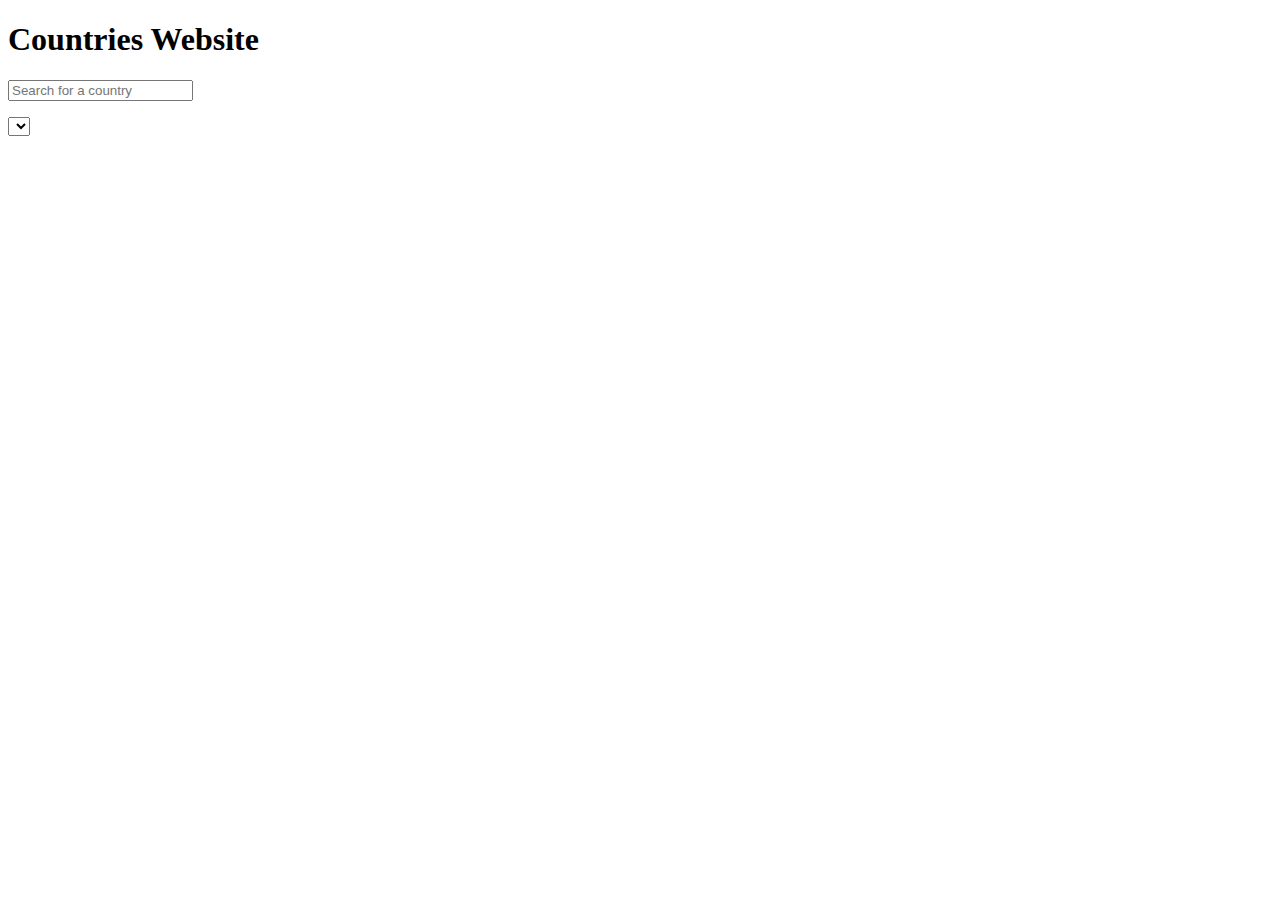
==== index.html @ bd724ce0 "feat(index.html): create general html for start" ====
<!DOCTYPE html>
<html lang="en">
<head>
    <meta charset="UTF-8">
    <meta http-equiv="X-UA-Compatible" content="IE=edge">
    <meta name="viewport" content="width=device-width, initial-scale=1.0">
    <link rel="stylesheet" href="./css/style.css">
    <title>Document</title>
</head>
<body>
    <div>
        <h1>Countries Website</h1>
        <input type="text" id="searchInput" placeholder="Search for a country">
        <ul id="countriesList"></ul>
        <div id="countryDetails"></div>
      </div>
      <div>
        <select name="countries" id="country">
            
        </select>
      </div>
    <script src="./js/script.js"></script>
</body>
</html>
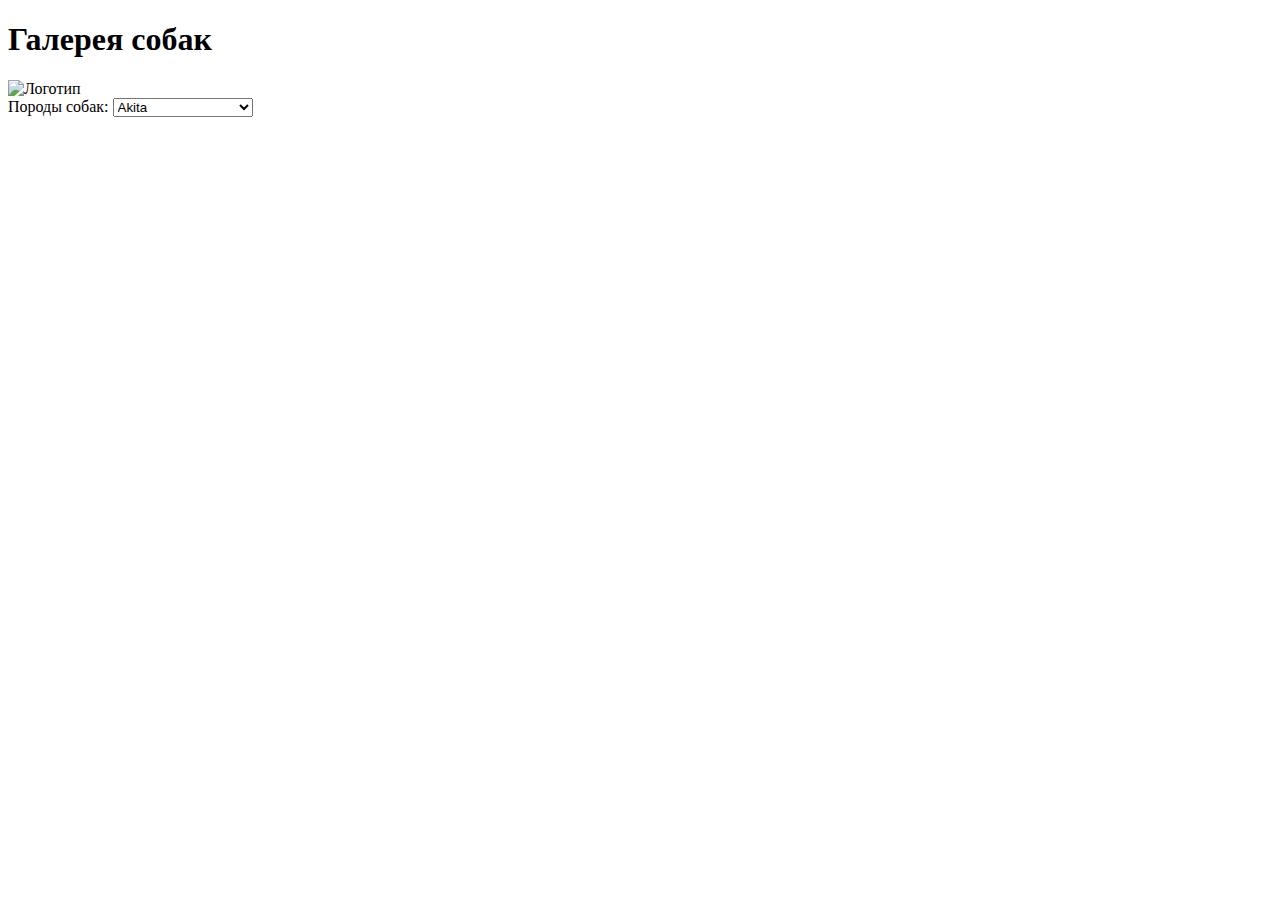
==== commit 267e52c2: "html" ====
--- a/index.html
+++ b/index.html
@@ -1,24 +1,36 @@
+
 <!DOCTYPE html>
 <html lang="en">
 <head>
     <meta charset="UTF-8">
-    <meta http-equiv="X-UA-Compatible" content="IE=edge">
     <meta name="viewport" content="width=device-width, initial-scale=1.0">
-    <link rel="stylesheet" href="./css/style.css">
-    <title>Document</title>
+    <title>Галерея с фотографиями собак</title>
+    <link rel="stylesheet"  type="text/css" href="style.css">
 </head>
 <body>
-    <div>
-        <h1>Countries Website</h1>
-        <input type="text" id="searchInput" placeholder="Search for a country">
-        <ul id="countriesList"></ul>
-        <div id="countryDetails"></div>
-      </div>
-      <div>
-        <select name="countries" id="country">
-            
+    <header>
+        <h1>Галерея  собак </h1>
+        <img src="https://clipart-library.com/2023/1332316-middle.png" alt="Логотип" >
+    </header>
+
+    <form id="myForm">
+        <label for="breeds">Породы собак:</label>
+        <select id="breeds" name="breeds" onchange="loadDogImages()">
+            <option value="akita">Akita</option>
+            <option value="beagle">Beagle</option>
+            <option value="dalmatian">Dalmatian</option>
+            <option value="germanshepherd">German Shepherd</option>
+            <option value="husky">Husky</option>
+            <option value="labrador">Labrador</option>
+            <option value="pug">Pug</option>
+            <option value="spaniel">Spaniel</option>
+            <option value="scottishdeerhound">Scottish Deerhound</option>
+
         </select>
-      </div>
-    <script src="./js/script.js"></script>
+    </form>
+
+    <div id="image-container"></div>
+
+    <script src="script.js"></script>
 </body>
 </html>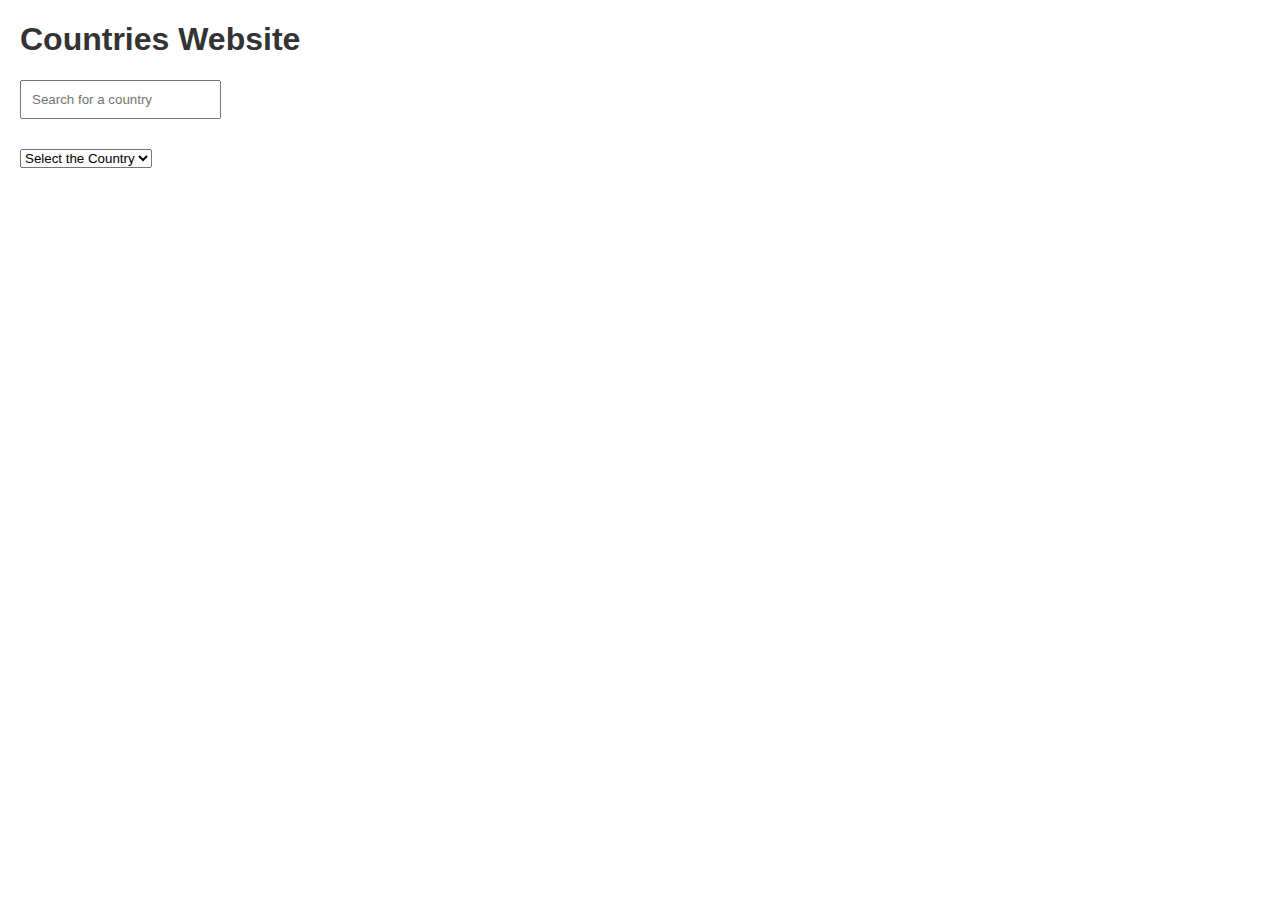
==== commit 9c317816: "Create a div,for selected countrie details,but there is still flag" ====
--- a/index.html
+++ b/index.html
@@ -1,36 +1,26 @@
-
 <!DOCTYPE html>
 <html lang="en">
 <head>
     <meta charset="UTF-8">
+    <meta http-equiv="X-UA-Compatible" content="IE=edge">
     <meta name="viewport" content="width=device-width, initial-scale=1.0">
-    <title>Галерея с фотографиями собак</title>
-    <link rel="stylesheet"  type="text/css" href="style.css">
+    <link rel="stylesheet" href="./css/style.css">
+    <title>Document</title>
 </head>
 <body>
-    <header>
-        <h1>Галерея  собак </h1>
-        <img src="https://clipart-library.com/2023/1332316-middle.png" alt="Логотип" >
-    </header>
-
-    <form id="myForm">
-        <label for="breeds">Породы собак:</label>
-        <select id="breeds" name="breeds" onchange="loadDogImages()">
-            <option value="akita">Akita</option>
-            <option value="beagle">Beagle</option>
-            <option value="dalmatian">Dalmatian</option>
-            <option value="germanshepherd">German Shepherd</option>
-            <option value="husky">Husky</option>
-            <option value="labrador">Labrador</option>
-            <option value="pug">Pug</option>
-            <option value="spaniel">Spaniel</option>
-            <option value="scottishdeerhound">Scottish Deerhound</option>
-
+    <div>
+        <h1>Countries Website</h1>
+        <input type="text" id="searchInput" placeholder="Search for a country">
+        <ul id="countriesList"></ul>
+        <div id="countryDetails"></div>
+      </div>
+      <div>
+        <select name="countries" id="country">
+          <option value="opt1">Select the Country</option>
+            
         </select>
-    </form>
-
-    <div id="image-container"></div>
-
-    <script src="script.js"></script>
+      </div>
+      <div id="image"></div>
+    <script src="./js/script.js"></script>
 </body>
 </html>--- a/css/style.css
+++ b/css/style.css
@@ -0,0 +1,34 @@
+body {
+    font-family: Arial, sans-serif;
+    margin: 20px;
+  }
+  
+  h1 {
+    color: #333;
+  }
+  
+  input {
+    padding: 10px;
+    margin-bottom: 10px;
+  }
+  
+  ul {
+    list-style-type: none;
+    padding: 0;
+  }
+  
+  li {
+    cursor: pointer;
+    padding: 10px;
+    margin: 5px;
+    border: 1px solid #ddd;
+    background-color: #f9f9f9;
+  }
+  
+  li:hover {
+    background-color: #ddd;
+  }
+  
+  #countryDetails {
+    margin-top: 20px;
+  }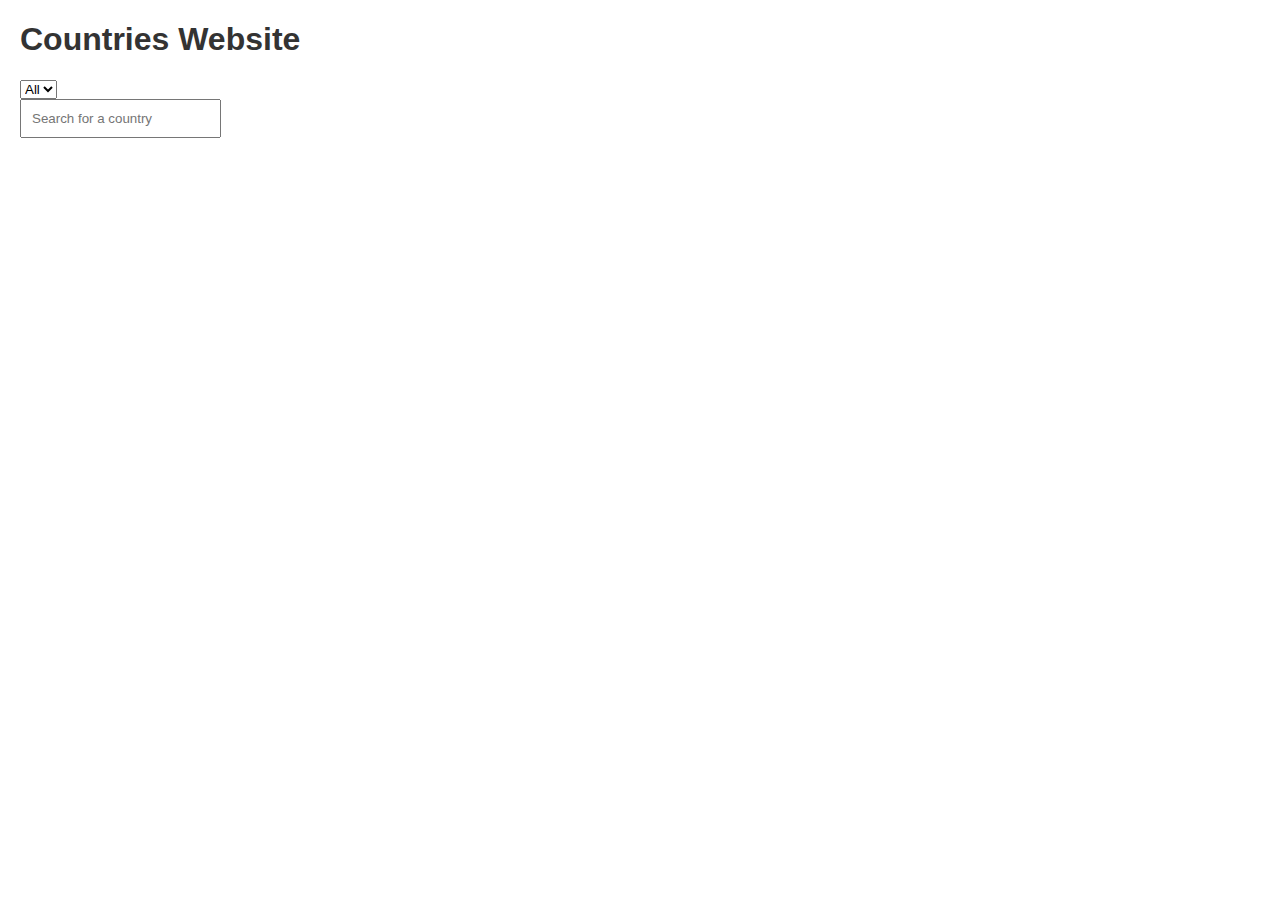
==== commit ee2fbfa3: "All html tags that I need for this task" ====
--- a/index.html
+++ b/index.html
@@ -7,20 +7,28 @@
     <link rel="stylesheet" href="./css/style.css">
     <title>Document</title>
 </head>
-<body>
-    <div>
-        <h1>Countries Website</h1>
-        <input type="text" id="searchInput" placeholder="Search for a country">
-        <ul id="countriesList"></ul>
-        <div id="countryDetails"></div>
-      </div>
+<body style="background-image: url(image0_0.jpg) ;">
+    <div id="body">
+      <h1 id="head">Countries Website</h1>
+      <!-- <img src="image0_0.jpg" alt=""> -->
       <div>
         <select name="countries" id="country">
-          <option value="opt1">Select the Country</option>
-            
+          <option value="opt1" >All</option>
         </select>
+        </div>
+      <div class="container">
+        <div class="search-bar">
+          <input type="text" id="searchInput" placeholder="Search for a country">
+
+        </div>
+        
+    </div>
+        <div class="details">
+          <div id="countriesList"></div>
+        </div>
+      
       </div>
-      <div id="image"></div>
+      
     <script src="./js/script.js"></script>
 </body>
 </html>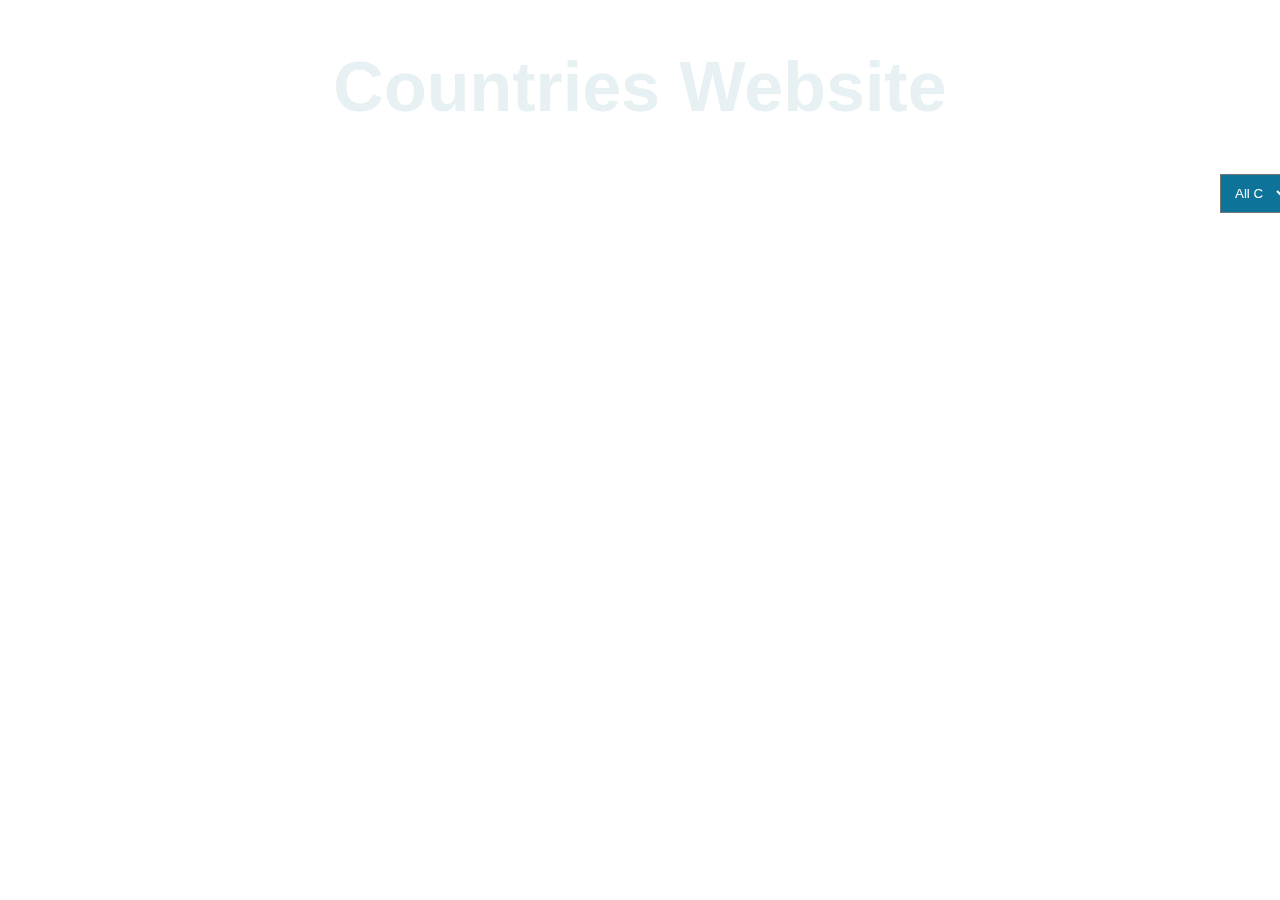
==== commit bf0d38f5: "Final html file" ====
--- a/index.html
+++ b/index.html
@@ -7,13 +7,13 @@
     <link rel="stylesheet" href="./css/style.css">
     <title>Document</title>
 </head>
-<body style="background-image: url(image0_0.jpg) ;">
+<body >
     <div id="body">
       <h1 id="head">Countries Website</h1>
       <!-- <img src="image0_0.jpg" alt=""> -->
       <div>
         <select name="countries" id="country">
-          <option value="opt1" >All</option>
+          <option value="opt1" >All Countries</option>
         </select>
         </div>
       <div class="container">
--- a/css/style.css
+++ b/css/style.css
@@ -1,34 +1,114 @@
 body {
     font-family: Arial, sans-serif;
     margin: 20px;
+    position: relative;
   }
   
-  h1 {
-    color: #333;
+  #head {
+    color: rgb(231, 240, 242);
+    justify-content: center;
+    display: flex;
+    align-items: center;
+    font-size: 70px;
+  }
+  #country{
+    color:white;
+    background-color: rgb(14, 115, 152);
+    width: 70px;
+    padding: 10px;
+    margin-left: 1200px;
+  }
+  #searchInput{
+    padding: 5px;
+    margin-left: 230px;
+    width: 400px;
   }
   
-  input {
-    padding: 10px;
-    margin-bottom: 10px;
-  }
-  
-  ul {
-    list-style-type: none;
-    padding: 0;
-  }
-  
-  li {
-    cursor: pointer;
-    padding: 10px;
-    margin: 5px;
-    border: 1px solid #ddd;
-    background-color: #f9f9f9;
-  }
-  
-  li:hover {
-    background-color: #ddd;
-  }
-  
-  #countryDetails {
-    margin-top: 20px;
-  }+.search-bar{
+  width: 100%;
+  max-width: 700px;
+  background: rgba(255, 255, 255, 0.2);
+  padding: 15px;
+  display: flex;
+  align-items: center;
+  border-radius: 60px;
+  backdrop-filter: blur(4px) saturate(180%);
+}  
+
+.container{
+  display: flex;
+  align-items: center;
+  justify-content: center;
+}
+
+.search-bar input{
+  background:transparent;
+  flex: 1;
+  border: 0;
+  outline: none;
+  padding: 24px 20px;
+  font-size: 20px;
+  color: white;
+}
+
+::placeholder{
+  color: white;
+}
+
+.search-bar button{
+  border: 0;
+  border-radius: 50%;
+  width: 60px;
+  height: 60px;
+  background: #58629b;
+  cursor: pointer;
+}
+
+
+#countriesList{
+  display: flex;
+  align-items: center;
+  justify-content: center;
+  margin-top: 35px;
+  font-size: 35px;
+  cursor: pointer;
+  color: white;
+}
+
+
+#countryDetails{
+  backdrop-filter: blur(4px) saturate(180%);
+  position: absolute;
+  width: 600px;
+  height: 700px;
+  display: block;
+  margin-left: 400px;
+  top: 60px;
+  background-color:#F7E2C4;
+}
+
+#title{
+  margin-left: 160px;
+}
+#img1{
+  margin-left: 180px;
+  display: table-cell;
+  width: 200px;
+  height: 100px;
+}
+#img2{
+  margin-left: 180px;
+  width: 200px;
+  height: 130px;
+}
+#capital{
+  margin-left: 190px;
+}
+#pop{
+  margin-left: 190px;
+}
+#img::after{
+  content: "";
+  display: table;
+  clear: both;
+}
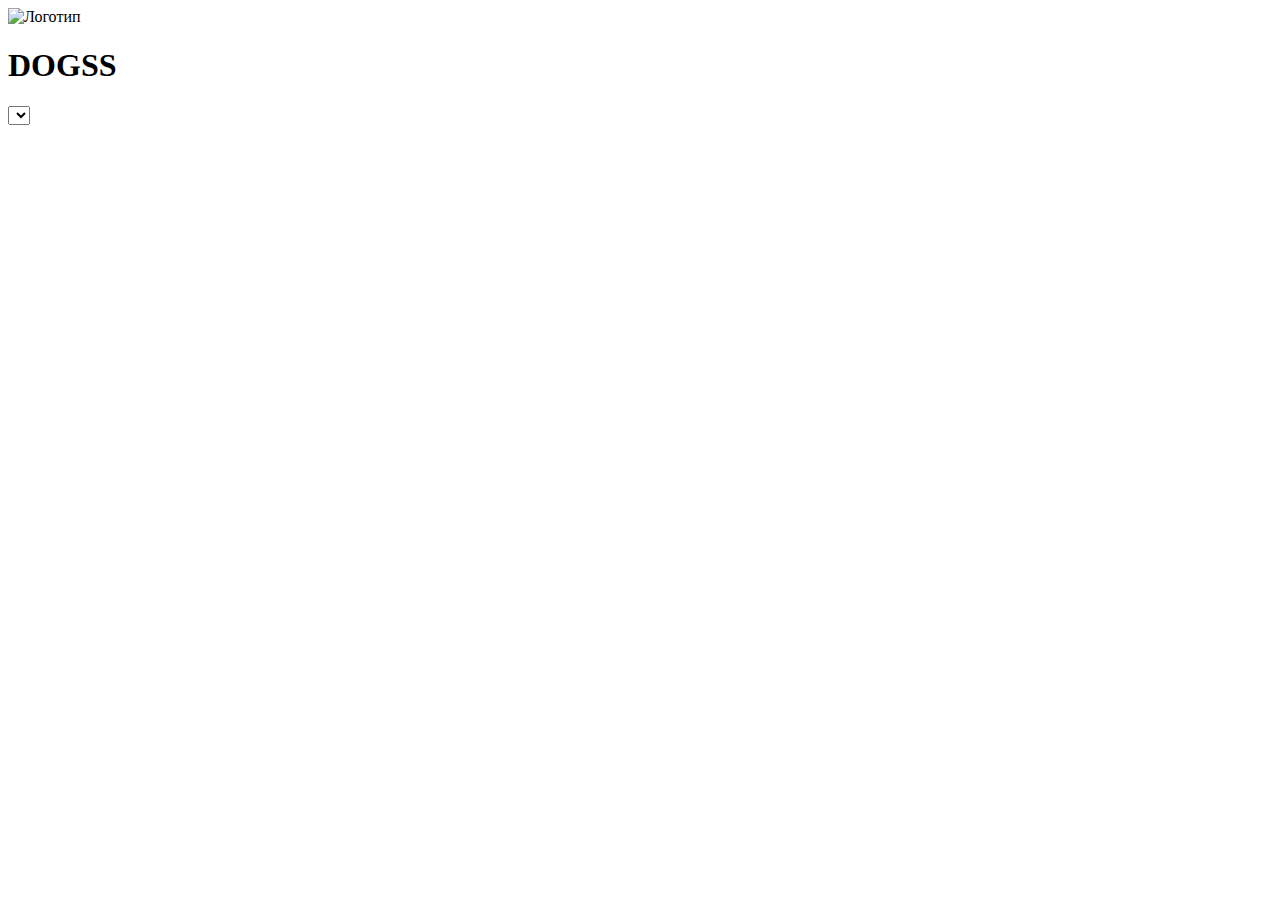
==== commit bc2a74f1: "html" ====
--- a/index.html
+++ b/index.html
@@ -1,34 +1,32 @@
+
 <!DOCTYPE html>
 <html lang="en">
 <head>
     <meta charset="UTF-8">
-    <meta http-equiv="X-UA-Compatible" content="IE=edge">
     <meta name="viewport" content="width=device-width, initial-scale=1.0">
-    <link rel="stylesheet" href="./css/style.css">
-    <title>Document</title>
+    <title>Галерея с фотографиями собак</title>
+    <link rel="stylesheet"  type="text/css" href="style.css">
 </head>
-<body >
-    <div id="body">
-      <h1 id="head">Countries Website</h1>
-      <!-- <img src="image0_0.jpg" alt=""> -->
-      <div>
-        <select name="countries" id="country">
-          <option value="opt1" >All Countries</option>
+<body>
+    <header>
+        <div class="logo">
+          <img src="https://bigpicture.ru/wp-content/uploads/2015/11/nophotoshop29-800x532.jpg" alt="Логотип">          
+          <h1>DOGSS</h1>
+        </div>
+      </header>
+    
+      <main>
+        <select id="breeds" onchange="getDogImage()">
+          
         </select>
+        <div class="gallery" id="dogGallery">
+    
         </div>
-      <div class="container">
-        <div class="search-bar">
-          <input type="text" id="searchInput" placeholder="Search for a country">
+      </main>
 
-        </div>
-        
-    </div>
-        <div class="details">
-          <div id="countriesList"></div>
-        </div>
-      
-      </div>
-      
-    <script src="./js/script.js"></script>
+
+      <footer></footer>
+
+    <script src="script.js"></script>
 </body>
 </html>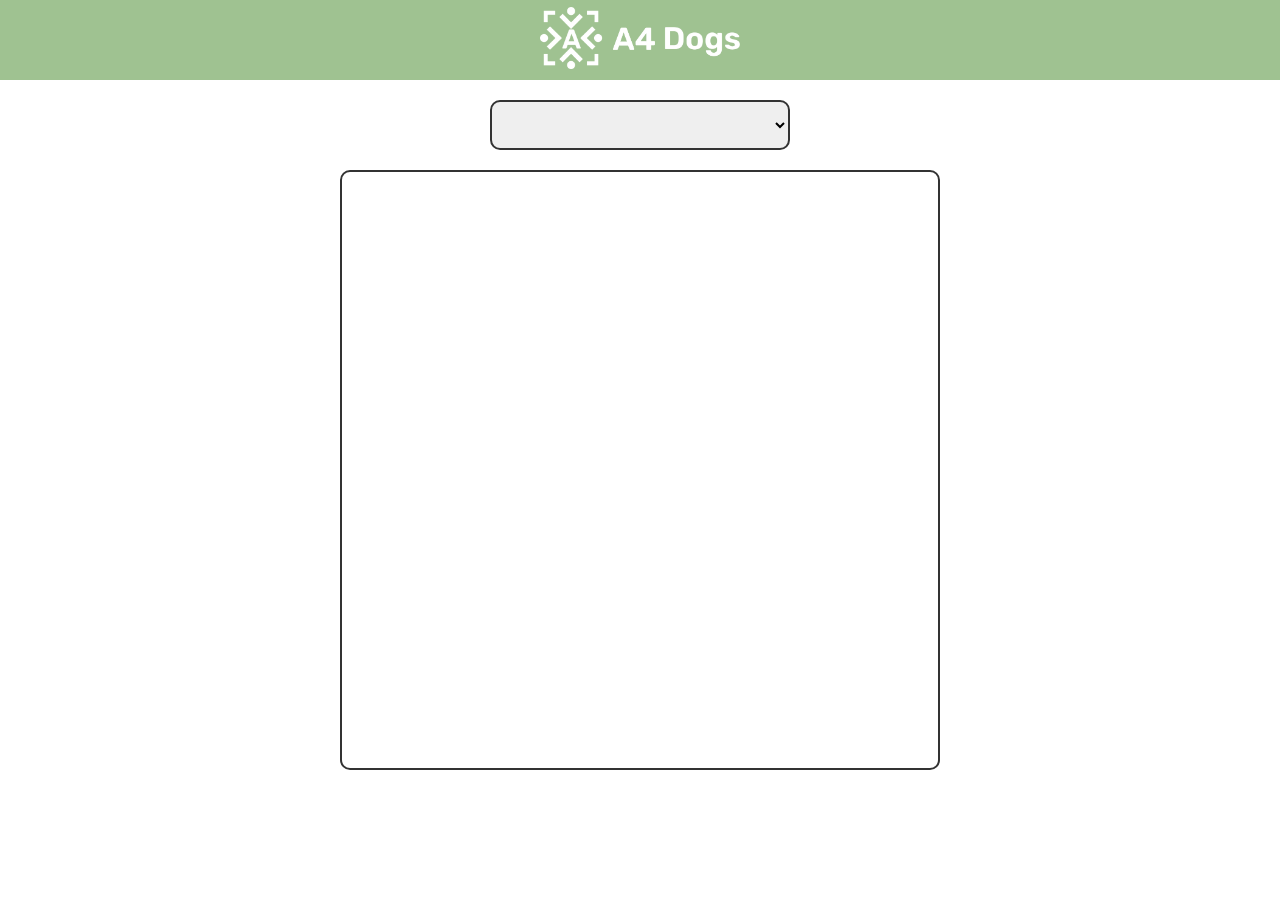
==== commit 48092783: "added a bit of CSS styling" ====
--- a/index.html
+++ b/index.html
@@ -1,32 +1,25 @@
-
 <!DOCTYPE html>
 <html lang="en">
-<head>
-    <meta charset="UTF-8">
-    <meta name="viewport" content="width=device-width, initial-scale=1.0">
-    <title>Галерея с фотографиями собак</title>
-    <link rel="stylesheet"  type="text/css" href="style.css">
-</head>
-<body>
+  <head>
+    <meta charset="UTF-8" />
+    <meta name="viewport" content="width=device-width, initial-scale=1.0" />
+    <title>Dogs Gallery</title>
+    <link rel="stylesheet" type="text/css" href="style.css" />
+  </head>
+  <body>
     <header>
-        <div class="logo">
-          <img src="https://bigpicture.ru/wp-content/uploads/2015/11/nophotoshop29-800x532.jpg" alt="Логотип">          
-          <h1>DOGSS</h1>
-        </div>
-      </header>
-    
-      <main>
-        <select id="breeds" onchange="getDogImage()">
-          
-        </select>
-        <div class="gallery" id="dogGallery">
-    
-        </div>
-      </main>
+      <div class="logo">
+        <img src="logo-dogs.webp" alt="logo" />
+      </div>
+    </header>
 
+    <main>
+      <select id="breeds" onchange="getDogImage()"></select>
+      <div class="gallery" id="dogGallery"></div>
+    </main>
 
-      <footer></footer>
+    <footer></footer>
 
     <script src="script.js"></script>
-</body>
-</html>+  </body>
+</html>
--- a/style.css
+++ b/style.css
@@ -0,0 +1,61 @@
+/* style.css */
+
+* {
+  margin: 0;
+  padding: 0;
+  box-sizing: border-box;
+}
+
+header {
+  height: 80px;
+  background-color: #3f862380;
+  display: flex;
+  align-items: center;
+  justify-content: center;
+}
+
+.logo {
+  width: 200px;
+}
+
+.logo img {
+  width: 100%;
+  height: auto;
+}
+
+main {
+  padding: 20px;
+  display: flex;
+  flex-direction: column;
+  align-items: center;
+}
+
+select {
+  width: 300px;
+  height: 50px;
+  font-size: 20px;
+  border: 2px solid #333;
+  border-radius: 10px;
+  padding: 10px;
+}
+
+.gallery {
+  width: 600px;
+  height: 600px;
+  margin-top: 20px;
+  border: 2px solid #333;
+  border-radius: 10px;
+  overflow: hidden;
+}
+
+.gallery img {
+  width: 100%;
+  height: 100%;
+  object-fit: cover;
+}
+
+.gallery p {
+  font-size: 24px;
+  text-align: center;
+  color: #333;
+}
